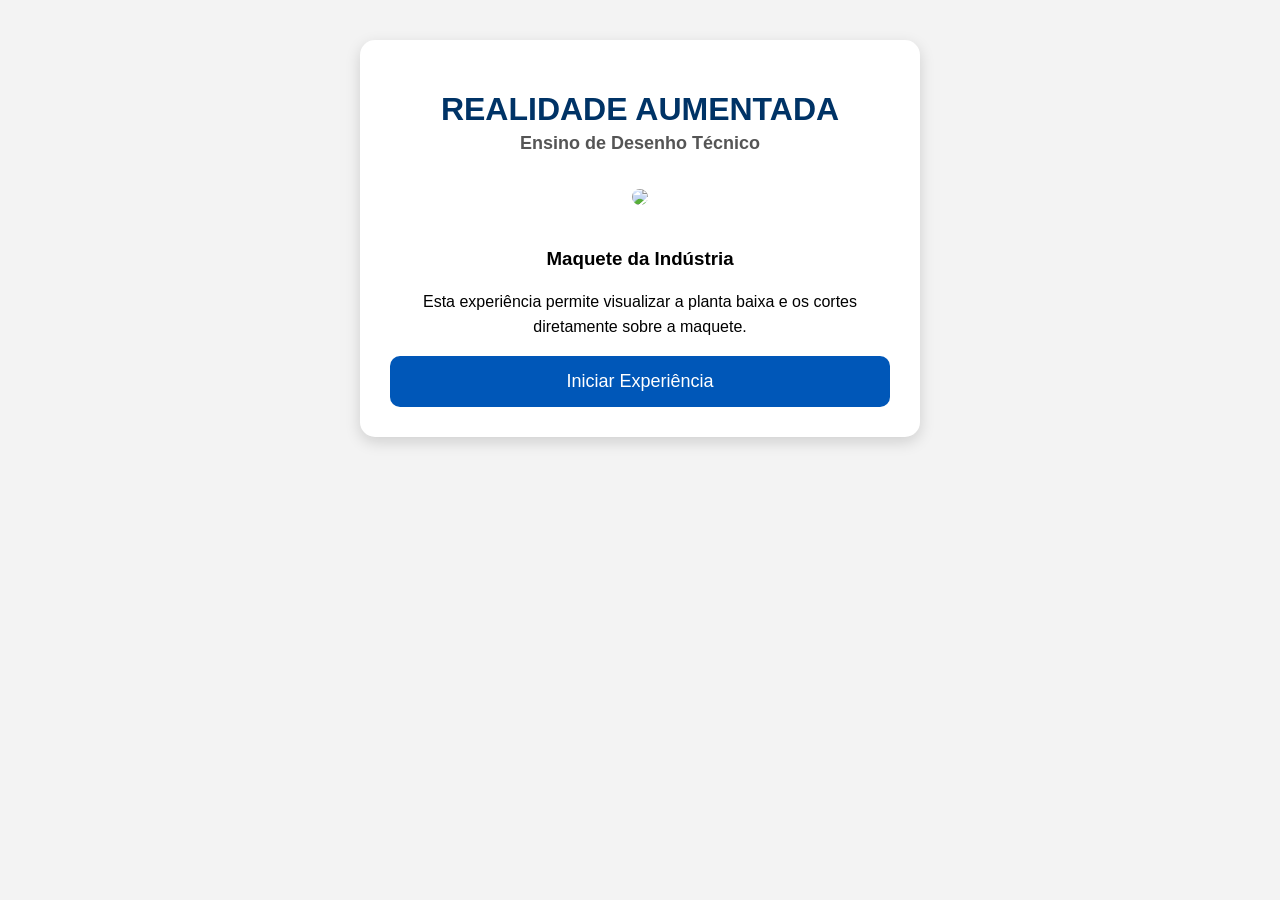
==== RA-Industria/index.html @ 3a9755c5 "Add files via upload" ====
<!DOCTYPE html>
<html lang="pt-BR">

<head>

<meta charset="UTF-8">

<meta name="viewport"
content="width=device-width, initial-scale=1.0">

<title>Realidade Aumentada - Desenho Técnico</title>

<link rel="stylesheet" href="style.css">

</head>

<body>

<div class="container">

<h1>REALIDADE AUMENTADA</h1>

<h2>Ensino de Desenho Técnico</h2>

<img
src="assets/target.jpg"
class="foto">

<h3>Maquete da Indústria</h3>

<p>

Esta experiência permite visualizar
a planta baixa e os cortes
diretamente sobre a maquete.

</p>

<a href="industria.html">

<button>

Iniciar Experiência

</button>

</a>

</div>

</body>

</html>
---- RA-Industria/style.css ----
body{

margin:0;

padding:0;

background:#f3f3f3;

font-family:Arial, Helvetica, sans-serif;

}

.container{

max-width:500px;

margin:auto;

margin-top:40px;

background:white;

padding:30px;

border-radius:15px;

text-align:center;

box-shadow:0 5px 15px rgba(0,0,0,.15);

}

h1{

color:#003366;

margin-bottom:5px;

}

h2{

color:#555;

font-size:18px;

margin-top:0;

}

.foto{

width:100%;

border-radius:10px;

margin:20px 0;

}

button{

background:#0057b8;

color:white;

padding:15px;

font-size:18px;

border:none;

border-radius:10px;

cursor:pointer;

width:100%;

transition:.3s;

}

button:hover{

background:#003f80;

}

p{

line-height:1.6;

}
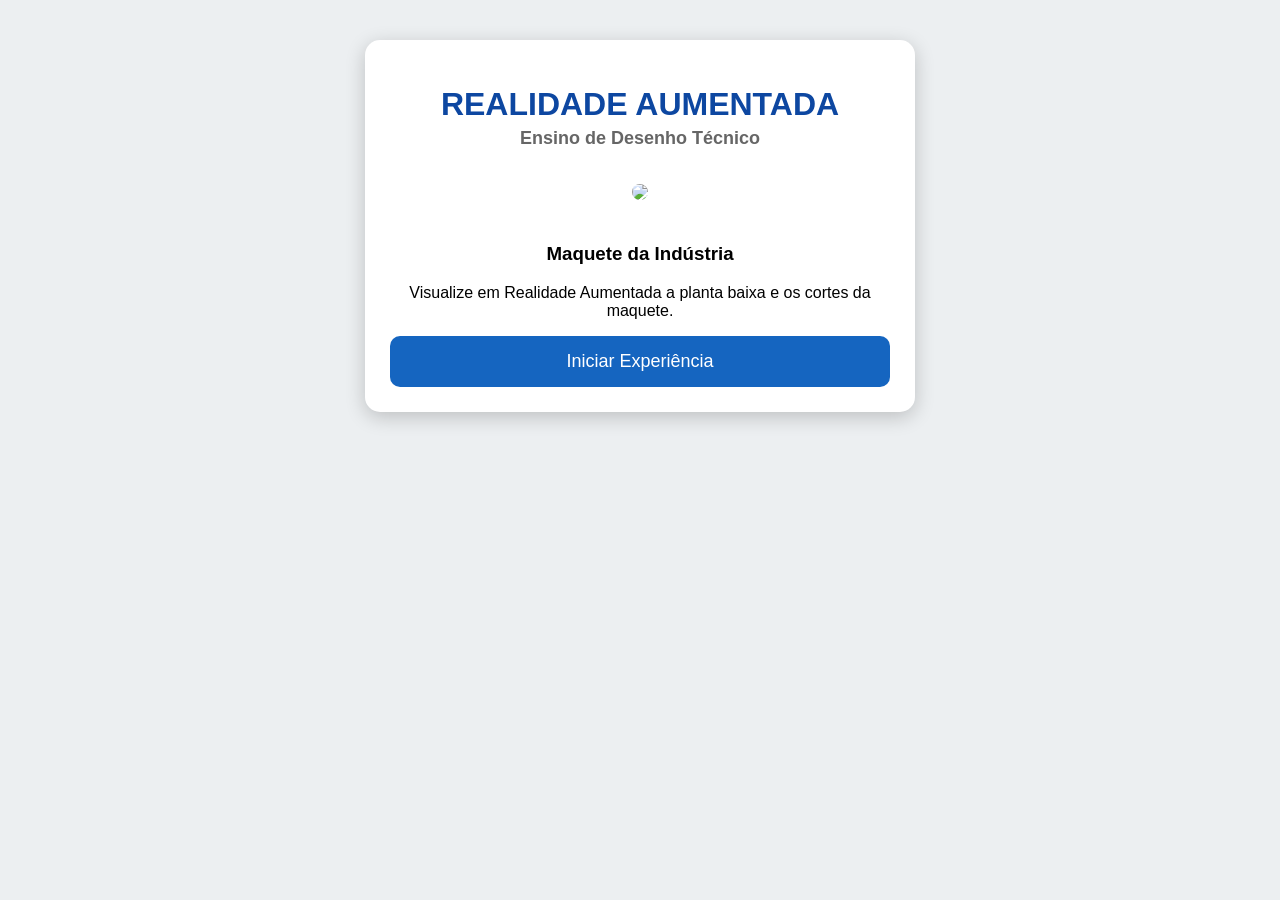
==== commit 95612fbc: "Add files via upload" ====
--- a/RA-Industria/index.html
+++ b/RA-Industria/index.html
@@ -1,14 +1,13 @@
 <!DOCTYPE html>
 <html lang="pt-BR">
-
 <head>
 
 <meta charset="UTF-8">
 
 <meta name="viewport"
-content="width=device-width, initial-scale=1.0">
+content="width=device-width, initial-scale=1">
 
-<title>Realidade Aumentada - Desenho Técnico</title>
+<title>Realidade Aumentada</title>
 
 <link rel="stylesheet" href="style.css">
 
@@ -22,17 +21,14 @@
 
 <h2>Ensino de Desenho Técnico</h2>
 
-<img
-src="assets/target.jpg"
-class="foto">
+<img src="assets/target.jpg" class="foto">
 
 <h3>Maquete da Indústria</h3>
 
 <p>
 
-Esta experiência permite visualizar
-a planta baixa e os cortes
-diretamente sobre a maquete.
+Visualize em Realidade Aumentada
+a planta baixa e os cortes da maquete.
 
 </p>
 
@@ -48,6 +44,7 @@
 
 </div>
 
+<script src="script.js"></script>
+
 </body>
-
 </html>
--- a/RA-Industria/style.css
+++ b/RA-Industria/style.css
@@ -2,11 +2,9 @@
 
 margin:0;
 
-padding:0;
+background:#ECEFF1;
 
-background:#f3f3f3;
-
-font-family:Arial, Helvetica, sans-serif;
+font-family:Arial,Helvetica,sans-serif;
 
 }
 
@@ -14,25 +12,23 @@
 
 max-width:500px;
 
-margin:auto;
-
-margin-top:40px;
+margin:40px auto;
 
 background:white;
 
-padding:30px;
+padding:25px;
 
 border-radius:15px;
 
+box-shadow:0 5px 20px rgba(0,0,0,.2);
+
 text-align:center;
-
-box-shadow:0 5px 15px rgba(0,0,0,.15);
 
 }
 
 h1{
 
-color:#003366;
+color:#0D47A1;
 
 margin-bottom:5px;
 
@@ -40,7 +36,7 @@
 
 h2{
 
-color:#555;
+color:#666;
 
 font-size:18px;
 
@@ -52,7 +48,7 @@
 
 width:100%;
 
-border-radius:10px;
+border-radius:12px;
 
 margin:20px 0;
 
@@ -60,21 +56,21 @@
 
 button{
 
-background:#0057b8;
+background:#1565C0;
 
 color:white;
+
+border:none;
 
 padding:15px;
 
 font-size:18px;
 
-border:none;
-
 border-radius:10px;
 
+width:100%;
+
 cursor:pointer;
-
-width:100%;
 
 transition:.3s;
 
@@ -82,12 +78,6 @@
 
 button:hover{
 
-background:#003f80;
-
-}
-
-p{
-
-line-height:1.6;
+background:#0D47A1;
 
 }
